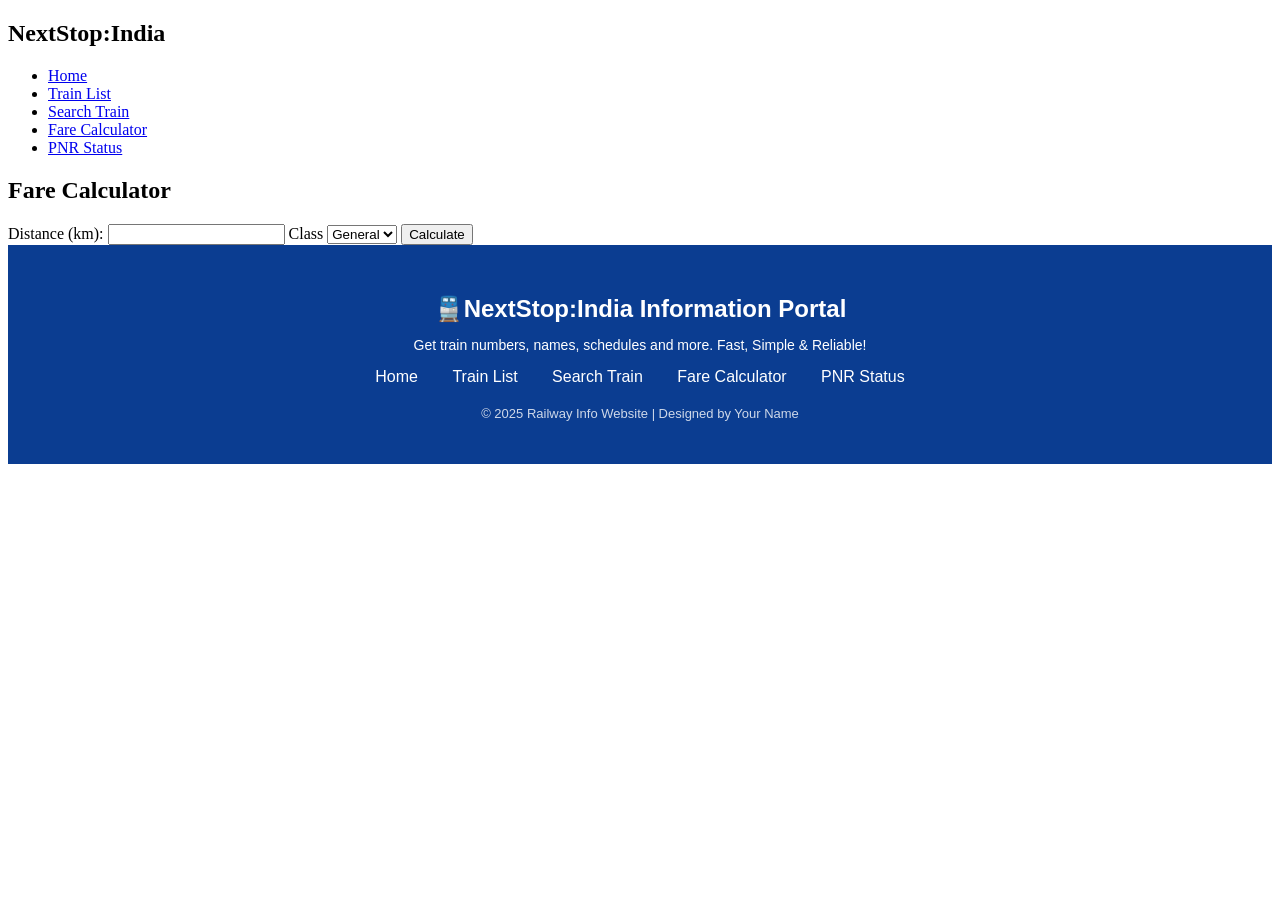
==== fair.html @ fa124276 "Add files via upload" ====
<!DOCTYPE html>
<html lang="en">
<head>
    <meta charset="UTF-8">
    <meta name="viewport" content="width=device-width, initial-scale=1.0">
    <title>NextStop:India Portal</title>
    <link rel="stylesheet" href="css/style.css">
</head>
<body>

<!-- NAVBAR -->
<header>
    <nav class="navbar">
        <h2 class="logo">NextStop:India</h2>
        <ul>
           <li><a href="index.html">Home</a></li>
            <li><a href="train.html">Train List</a></li>
            <li><a href="search.html">Search Train</a></li>
            <li><a href="fair.html">Fare Calculator</a></li>
            <li><a href="pnr.html">PNR Status</a></li>
        </ul>
    </nav>
</header>
<!-- FARE CALCULATOR -->
<section id="fare" class="section">
    <h1>Fare Calculator</h1>
    <div class="card">
        <label>Distance (km):</label>
        <input type="number" id="distance">

        <label>Class</label>
        <select id="classType">
            <option value="2">General</option>
            <option value="3">Sleeper</option>
            <option value="5">3AC</option>
            <option value="8">2AC</option>
            <option value="10">1AC</option>
        </select>

        <button onclick="calculateFare()">Calculate</button>

        <div id="fareResult"></div>
    </div>
</section>


<footer style="
    background: #0b3d91;
    color: #fff;
    padding: 30px 0;
    text-align: center;
    font-family: 'Poppins', sans-serif;
">
    <div style="max-width: 1200px; margin: auto;">
        
        <h2 style="margin-bottom: 10px;">🚆NextStop:India Information Portal</h2>
        
        <p style="margin-bottom: 15px; font-size: 14px;">
            Get train numbers, names, schedules and more. Fast, Simple & Reliable!
        </p>

        <div style="margin-bottom: 20px;">
           <a href="index.html" style="color: #fff; margin: 0 15px; text-decoration: none;">Home</a>
            
            <a href="train.html" style="color: #fff; margin: 0 15px; text-decoration: none;">Train List</a>
            <a href="search.html" style="color: #fff; margin: 0 15px; text-decoration: none;">Search Train</a>
            <a href="fair.html" style="color: #fff; margin: 0 15px; text-decoration: none;">Fare Calculator</a>
            <a href="pnr.html" style="color: #fff; margin: 0 15px; text-decoration: none;">PNR Status</a>
        </div>

        <p style="font-size: 13px; opacity: 0.8;">
            © 2025 Railway Info Website | Designed by Your Name
        </p>
    </div>
</footer>


<script src="js/script.js"></script>
</body>
</html>
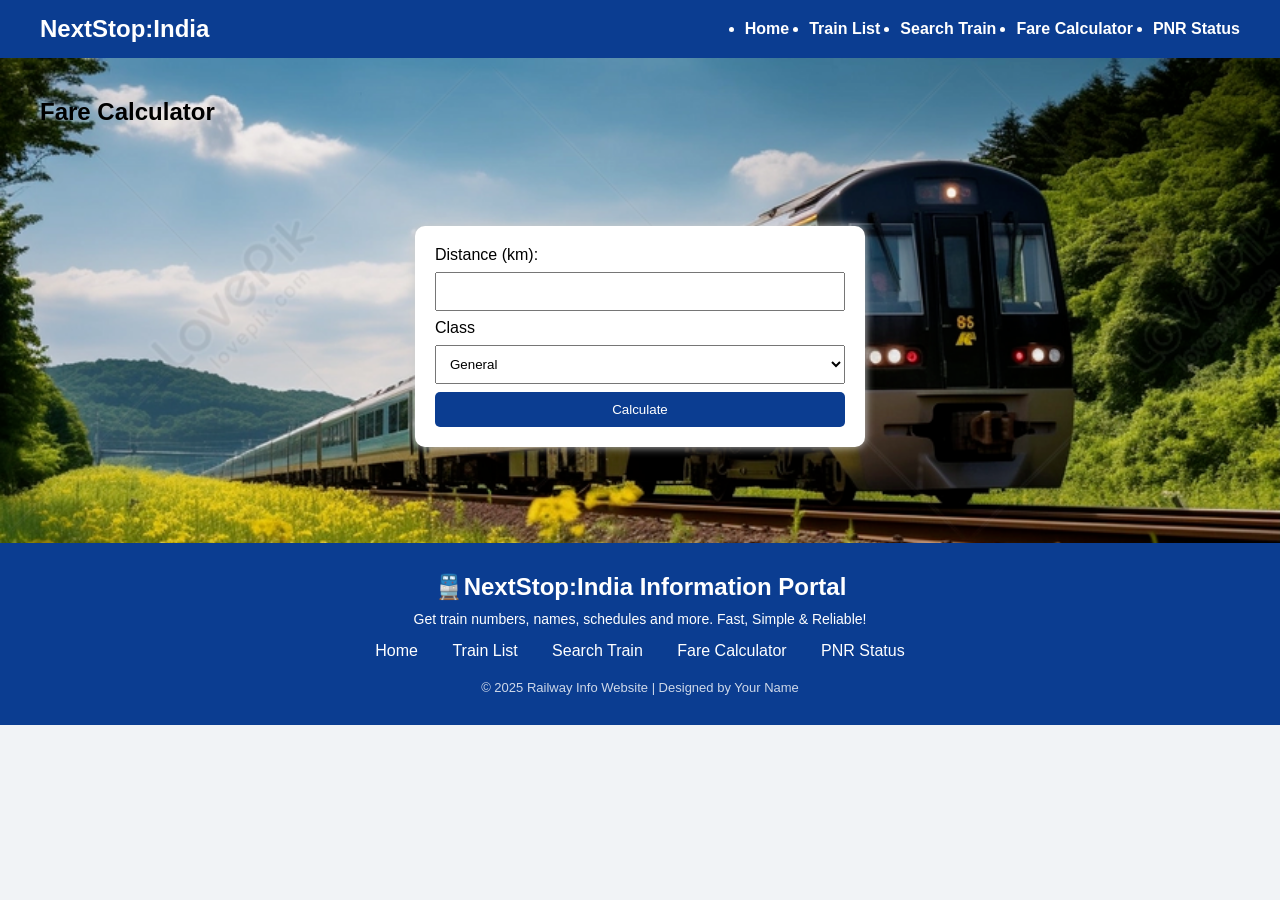
==== commit e77e313a: "All changes" ====
--- a/fair.html
+++ b/fair.html
@@ -5,7 +5,7 @@
     <meta charset="UTF-8">
     <meta name="viewport" content="width=device-width, initial-scale=1.0">
     <title>NextStop:India Portal</title>
-    <link rel="stylesheet" href="css/style.css">
+    <link rel="stylesheet" href="style.css">
 </head>
 <body>
 
@@ -76,6 +76,6 @@
 </footer>
 
 
-<script src="js/script.js"></script>
+<script src="script.js"></script>
 </body>
 </html>
--- a/style.css
+++ b/style.css
@@ -0,0 +1,203 @@
+* {
+    margin: 0;
+    padding: 0;
+    box-sizing: border-box;
+    font-family: "Poppins", sans-serif;
+}
+
+body {
+     background: #f1f3f6; 
+    
+}
+
+/* ---------- NAVBAR ---------- */
+.navbar {
+    background: #0b3d91;
+    color: white;
+    padding: 15px 40px;
+    display: flex;
+    justify-content: space-between;
+    align-items: center;
+}
+
+.navbar ul {
+    display: flex;
+    gap: 20px;
+}
+
+.navbar a {
+    color: white;
+    text-decoration: none;
+    font-weight: bold;
+}
+
+/* ---------- HERO ---------- */
+
+.hero {
+    
+    height: 320px;
+    text-shadow: 2px 2px 4px black;
+   background: url("../images/p1.avif") center/cover no-repeat;
+    color: black;
+    display: flex;
+    flex-direction: column;
+    justify-content: center;
+    align-items: center;
+    height:485px;
+
+}
+
+/* ---------- SECTIONS ---------- */
+.section {
+    
+    padding: 40px;
+    
+}
+#trains{
+    background: url("../images/bk3.png");
+    background-repeat: no-repeat;
+    background-size: cover; 
+
+    
+}
+#search{
+    background: url("../images/bk3.png");
+    background-size: cover;   
+    background-repeat: no-repeat;
+    height: 480px;
+    
+}
+#fare{
+    background: url("../bk3.png");
+    background-repeat: no-repeat;
+    background-size: cover; 
+    height:485px;
+}
+#pnr{
+    background: url("../bk3.png");
+    background-repeat: no-repeat;
+    background-size: cover; 
+    height:485px;
+}
+/* ---------- TRAIN LIST ---------- */
+.train-list {
+    
+    display: grid;
+    grid-template-columns: repeat(2, 1fr);
+    gap: 20px;
+    height: 370px;
+}
+
+.train-card {
+    background: white;
+    padding: 20px;
+    border-radius: 10px;
+    box-shadow: 0 0 10px #ccc;
+    
+}
+
+/* ---------- BUTTON ---------- */
+button {
+    padding: 10px;
+    width: 100%;
+    background: #0b3d91;
+    color: white;
+    border: none;
+    border-radius: 5px;
+    cursor: pointer;
+}
+
+button:hover {
+    background: #062a66;
+}
+
+/* ---------- CARD ---------- */
+.card {
+    background: white;
+    width: 450px;
+    padding: 20px;
+    margin: auto;
+    border-radius: 10px;
+    box-shadow: 0 0 10px #ccc;
+    margin-top: 100px;
+}
+
+
+.card input, .card select {
+    width: 100%;
+    padding: 10px;
+    margin: 8px 0;
+}
+
+/* ---------- INFO BOX ---------- */
+#trainInfoBox {
+    margin-top: 20px;
+    padding: 15px;
+    background: #dce6ff;
+    border-left: 4px solid #0b3d91;
+    display: none;
+}
+
+.info-box {
+    font-weight: bold;
+}
+
+/* ---------------------------------------------------
+   📱 RESPONSIVE DESIGN STARTS HERE
+--------------------------------------------------- */
+
+/* ----- Tablets (max-width: 900px) ----- */
+@media (max-width: 900px) {
+    .navbar {
+        padding: 15px 20px;
+    }
+
+    .train-list {
+        grid-template-columns: 1fr;
+    }
+
+    .card {
+        width: 90%;
+    }
+
+    .section {
+        padding: 20px;
+    }
+}
+
+/* ----- Mobile (max-width: 600px) ----- */
+@media (max-width: 600px) {
+
+    .navbar {
+        flex-direction: column;
+        text-align: center;
+        gap: 10px;
+    }
+
+    .navbar ul {
+        flex-direction: column;
+        gap: 10px;
+    }
+
+    .hero {
+        height: 220px;
+        padding: 20px;
+        text-align: center;
+    }
+
+    .train-list {
+        grid-template-columns: 1fr;
+    }
+
+    .card {
+        width: 95%;
+    }
+
+    .section {
+        padding: 15px;
+    }
+
+    button {
+        padding: 12px;
+    }
+}
